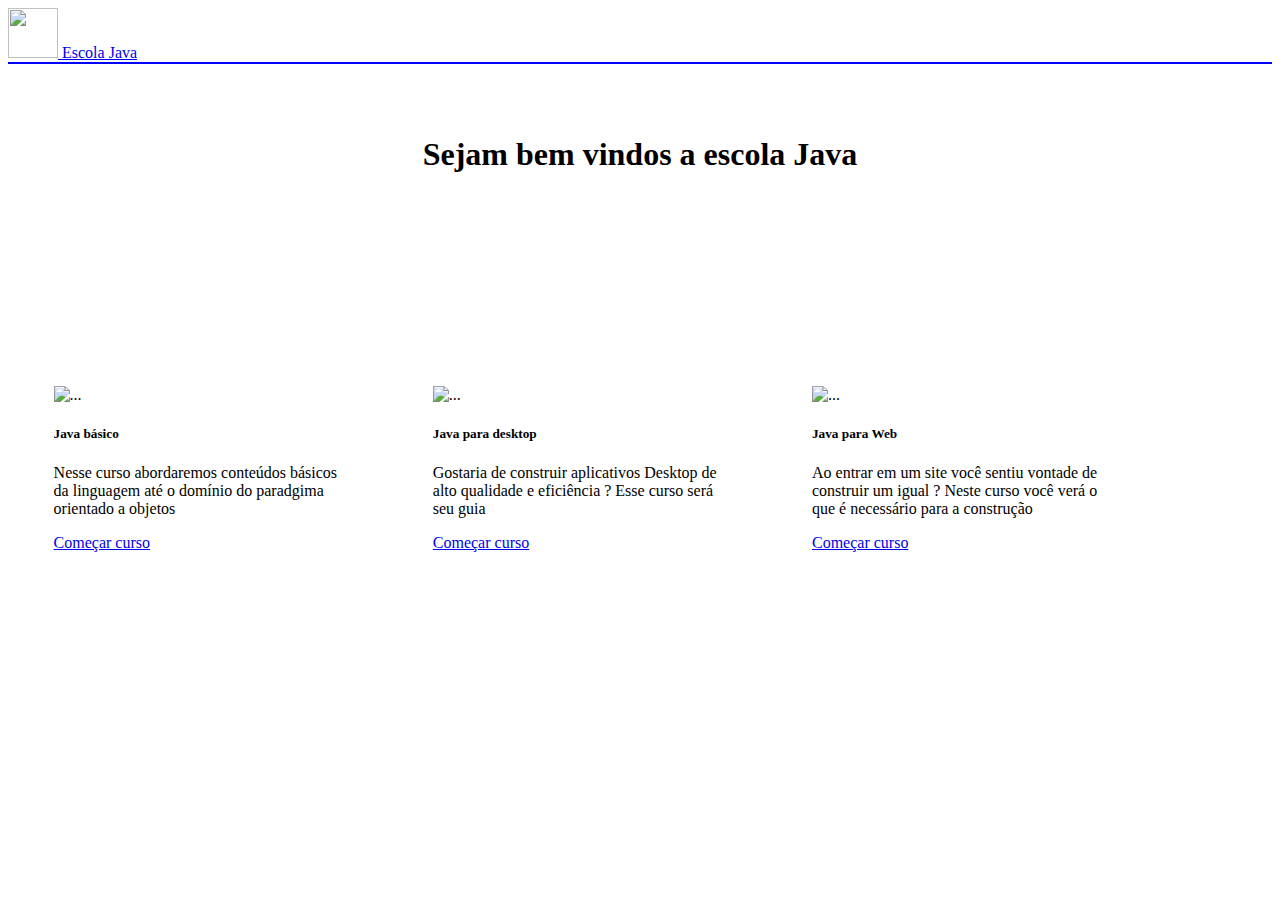
==== index.html @ 595bcc72 "v0.0.1" ====
<!DOCTYPE html>
<html lang="en">
  <head>
    <meta charset="UTF-8" />
    <meta name="viewport" content="width=device-width, initial-scale=1.0" />
    <link
      href="https://cdn.jsdelivr.net/npm/bootstrap@5.0.2/dist/css/bootstrap.min.css"
      rel="stylesheet"
      integrity="sha384-EVSTQN3/azprG1Anm3QDgpJLIm9Nao0Yz1ztcQTwFspd3yD65VohhpuuCOmLASjC"
      crossorigin="anonymous"
    />
    <link
      rel="stylesheet"
      href="https://cdnjs.cloudflare.com/ajax/libs/animate.css/4.1.1/animate.min.css"
    />
    <link rel="stylesheet" href="css/style.css" />
    <title>Document</title>
  </head>
  <body>
    <nav class="navbar navbar-light bg-light">
      <div class="container-fluid">
        <a class="navbar-brand" href="#">
          <img
            src="https://cdn-icons-png.flaticon.com/512/226/226777.png"
            alt=""
            width="50"
            height="50"
            class="d-inline-block align-text-center"
          />
          Escola Java
        </a>
      </div>
    </nav>
    <section>
      <div class="title-welcome">
        <h1 class="animate__animated animate__bounce" id="title">
          Sejam bem vindos a escola Java
        </h1>
      </div>
      <div class="main-container">
        <div class="container-xl">
          <div class="card" style="width: 18rem">
            <img
              src="https://cursa.com.br/uploads/thumbnails/course_thumbnails/optimized/course_thumbnail_default_681652227200.jpg"
              class="card-img-top"
              alt="..."
              height="250px"
            />
            <div class="card-body">
              <h5 class="card-title">Java básico</h5>
              <p class="card-text">
                Nesse curso abordaremos conteúdos básicos da linguagem até o
                domínio do paradgima orientado a objetos
              </p>
              <a href="#" class="btn btn-primary">Começar curso</a>
            </div>
          </div>
        </div>
        <div class="container-xl">
          <div class="card" style="width: 18rem">
            <img
              src="https://d1i4tvf70h7zdy.cloudfront.net/ead/cursos/63d13d31a55a5.png"
              class="card-img-top"
              alt="..."
              height="250px"
            />
            <div class="card-body">
              <h5 class="card-title">Java para desktop</h5>
              <p class="card-text">
                Gostaria de construir aplicativos Desktop de alto qualidade e
                eficiência ? Esse curso será seu guia
              </p>
              <a href="#" class="btn btn-primary">Começar curso</a>
            </div>
          </div>
        </div>
        <div class="container-xl">
          <div class="card" style="width: 18rem">
            <img
              src="https://images-americanas.b2w.io/produtos/124567404/imagens/livro-java-para-web-desenvolvimento-de-aplicacoes/124567404_1_xlarge.jpg"
              class="card-img-top"
              alt="..."
              height="250px"
            />
            <div class="card-body">
              <h5 class="card-title">Java para Web</h5>
              <p class="card-text">
                Ao entrar em um site você sentiu vontade de construir um igual ?
                Neste curso você verá o que é necessário para a construção
              </p>
              <a href="#" class="btn btn-primary">Começar curso</a>
            </div>
          </div>
        </div>
      </div>
    </section>
  </body>
</html>
---- css/style.css ----
.title-welcome {
  height: 20vh;
  align-items: center;
  display: flex;
  justify-content: center;
}

.navbar {
  border-bottom: 2px solid blue;
}

.container-xl {
  height: 50vh;
  width: 30%;
  display: flex;
  justify-content: center;
  align-items: center;
}

.main-container {
  display: flex;
}
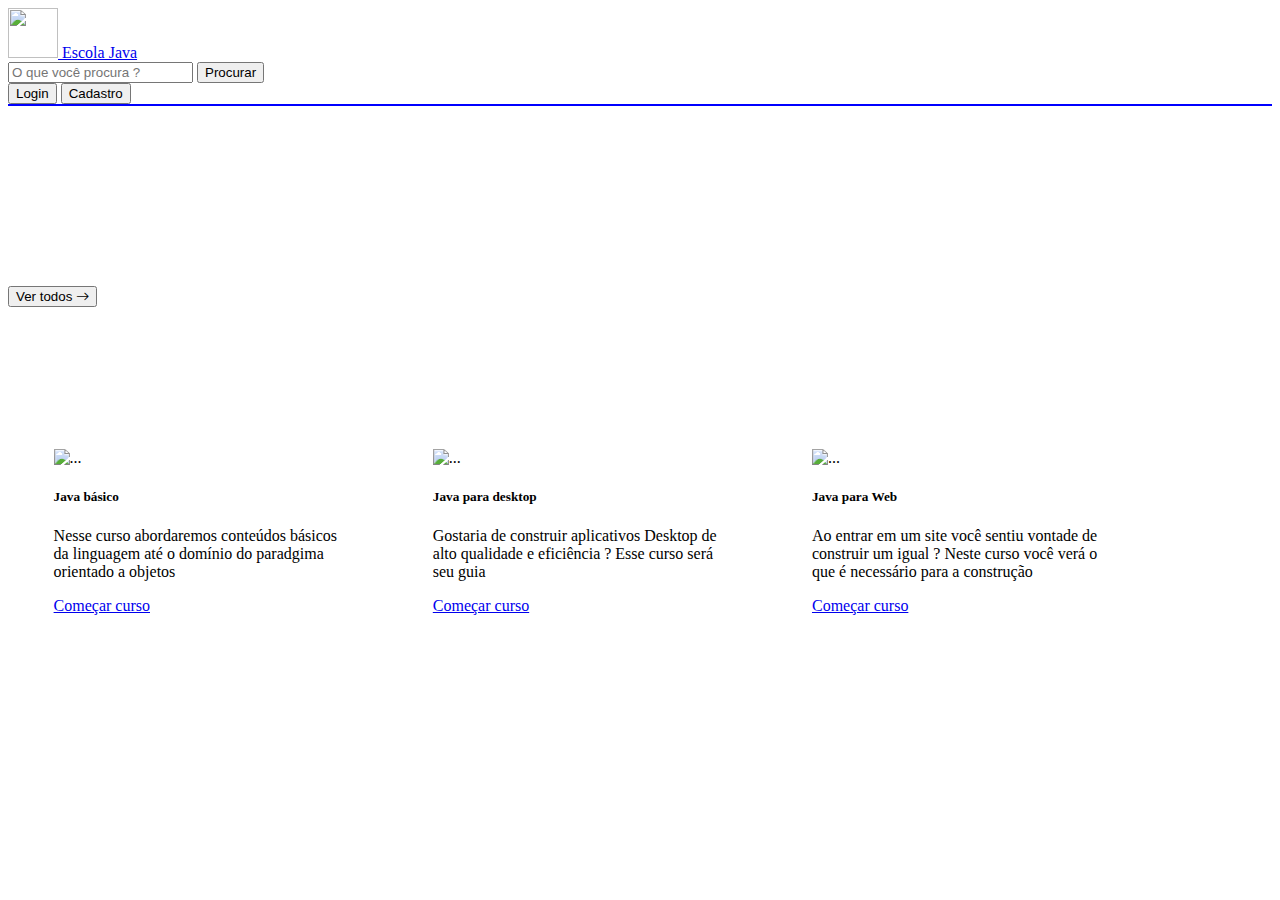
==== commit f7f483f3: "feat: Estilizando página principal" ====
--- a/index.html
+++ b/index.html
@@ -12,6 +12,10 @@
     <link
       rel="stylesheet"
       href="https://cdnjs.cloudflare.com/ajax/libs/animate.css/4.1.1/animate.min.css"
+    />
+    <link
+      rel="stylesheet"
+      href="https://cdn.jsdelivr.net/npm/bootstrap-icons@1.11.3/font/bootstrap-icons.min.css"
     />
     <link rel="stylesheet" href="css/style.css" />
     <title>Document</title>
@@ -29,14 +33,35 @@
           />
           Escola Java
         </a>
+        <form class="d-flex">
+          <input
+            class="form-control me-2"
+            type="search"
+            placeholder="O que você procura ?"
+            aria-label="Search"
+          />
+          <button class="btn btn-outline-primary" type="submit">
+            Procurar
+          </button>
+        </form>
+        <div class="container-buttons-nav">
+          <button type="button" class="btn btn-light" id="button-sign-in">
+            Login
+          </button>
+          <button type="button" class="btn btn-primary">Cadastro</button>
+        </div>
       </div>
     </nav>
-    <section>
+    <section class="first-section">
       <div class="title-welcome">
-        <h1 class="animate__animated animate__bounce" id="title">
-          Sejam bem vindos a escola Java
-        </h1>
+        <h1 class="animate__animated animate__bounce" id="title"></h1>
       </div>
+      <div class="see-all">
+        <button type="button" class="btn btn-light" id="button-see-all">
+          Ver todos <i class="bi bi-arrow-right"></i>
+        </button>
+      </div>
+
       <div class="main-container">
         <div class="container-xl">
           <div class="card" style="width: 18rem">
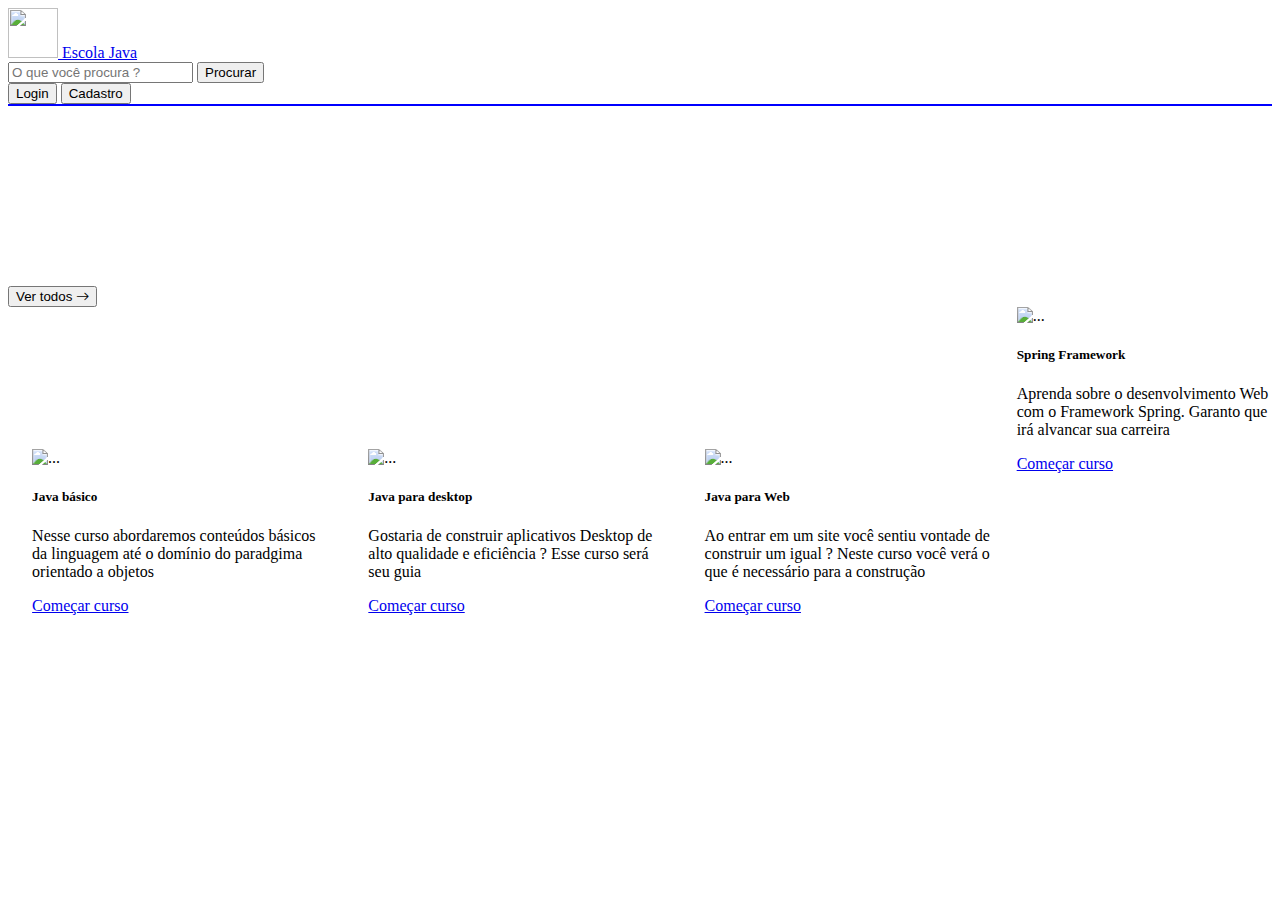
==== commit 899b8eb6: "feat: Adicionando novo curso" ====
--- a/index.html
+++ b/index.html
@@ -117,6 +117,23 @@
             </div>
           </div>
         </div>
+        <div class="card" style="width: 18rem">
+          <img
+            src="https://cursa.com.br/uploads/thumbnails/course_thumbnails/optimized/course_thumbnail_default_681652227200.jpg"
+            class="card-img-top"
+            alt="..."
+            height="250px"
+          />
+          <div class="card-body">
+            <h5 class="card-title">Spring Framework</h5>
+            <p class="card-text">
+              Aprenda sobre o desenvolvimento Web com o Framework Spring.
+              Garanto que irá alvancar sua carreira
+            </p>
+            <a href="#" class="btn btn-primary">Começar curso</a>
+          </div>
+        </div>
+        
       </div>
     </section>
   </body>
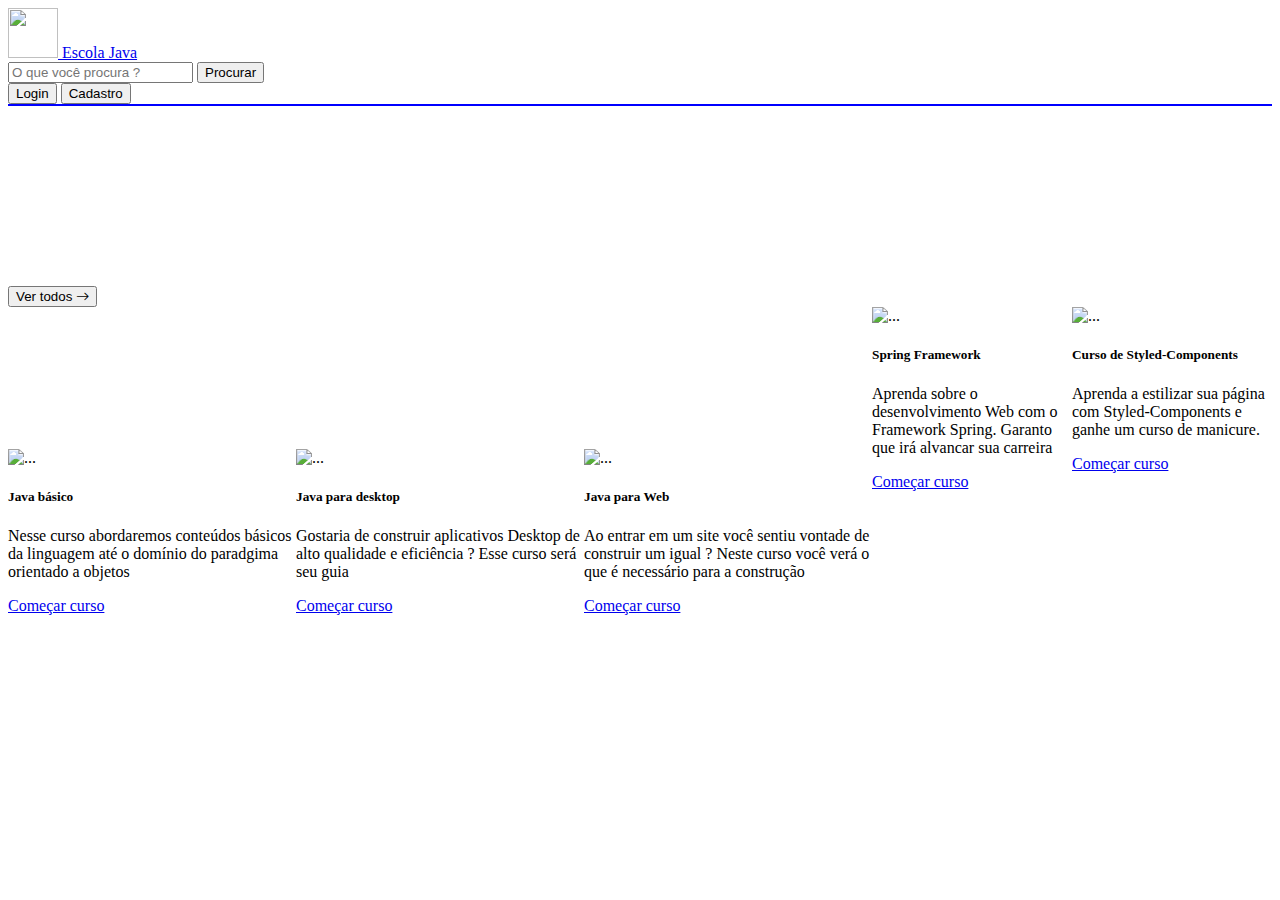
==== commit a7142ab6: "feat: Adicionando novo curso" ====
--- a/index.html
+++ b/index.html
@@ -133,7 +133,19 @@
             <a href="#" class="btn btn-primary">Começar curso</a>
           </div>
         </div>
-        
+        <div class="card-body" style="width: 18rem">
+          <img
+            src="https://cursa.com.br/uploads/thumbnails/course_thumbnails/optimized/course_thumbnail_default_681652227200.jpg"
+            class="card-img-top"
+            alt="..."
+            height="250px"
+          />
+          <h5 class="card-title">Curso de Styled-Components</h5>
+          <p class="card-text">
+            Aprenda a estilizar sua página com Styled-Components e ganhe um curso de manicure.
+          </p>
+          <a href="#" class="btn btn-primary">Começar curso</a>
+        </div>
       </div>
     </section>
   </body>
